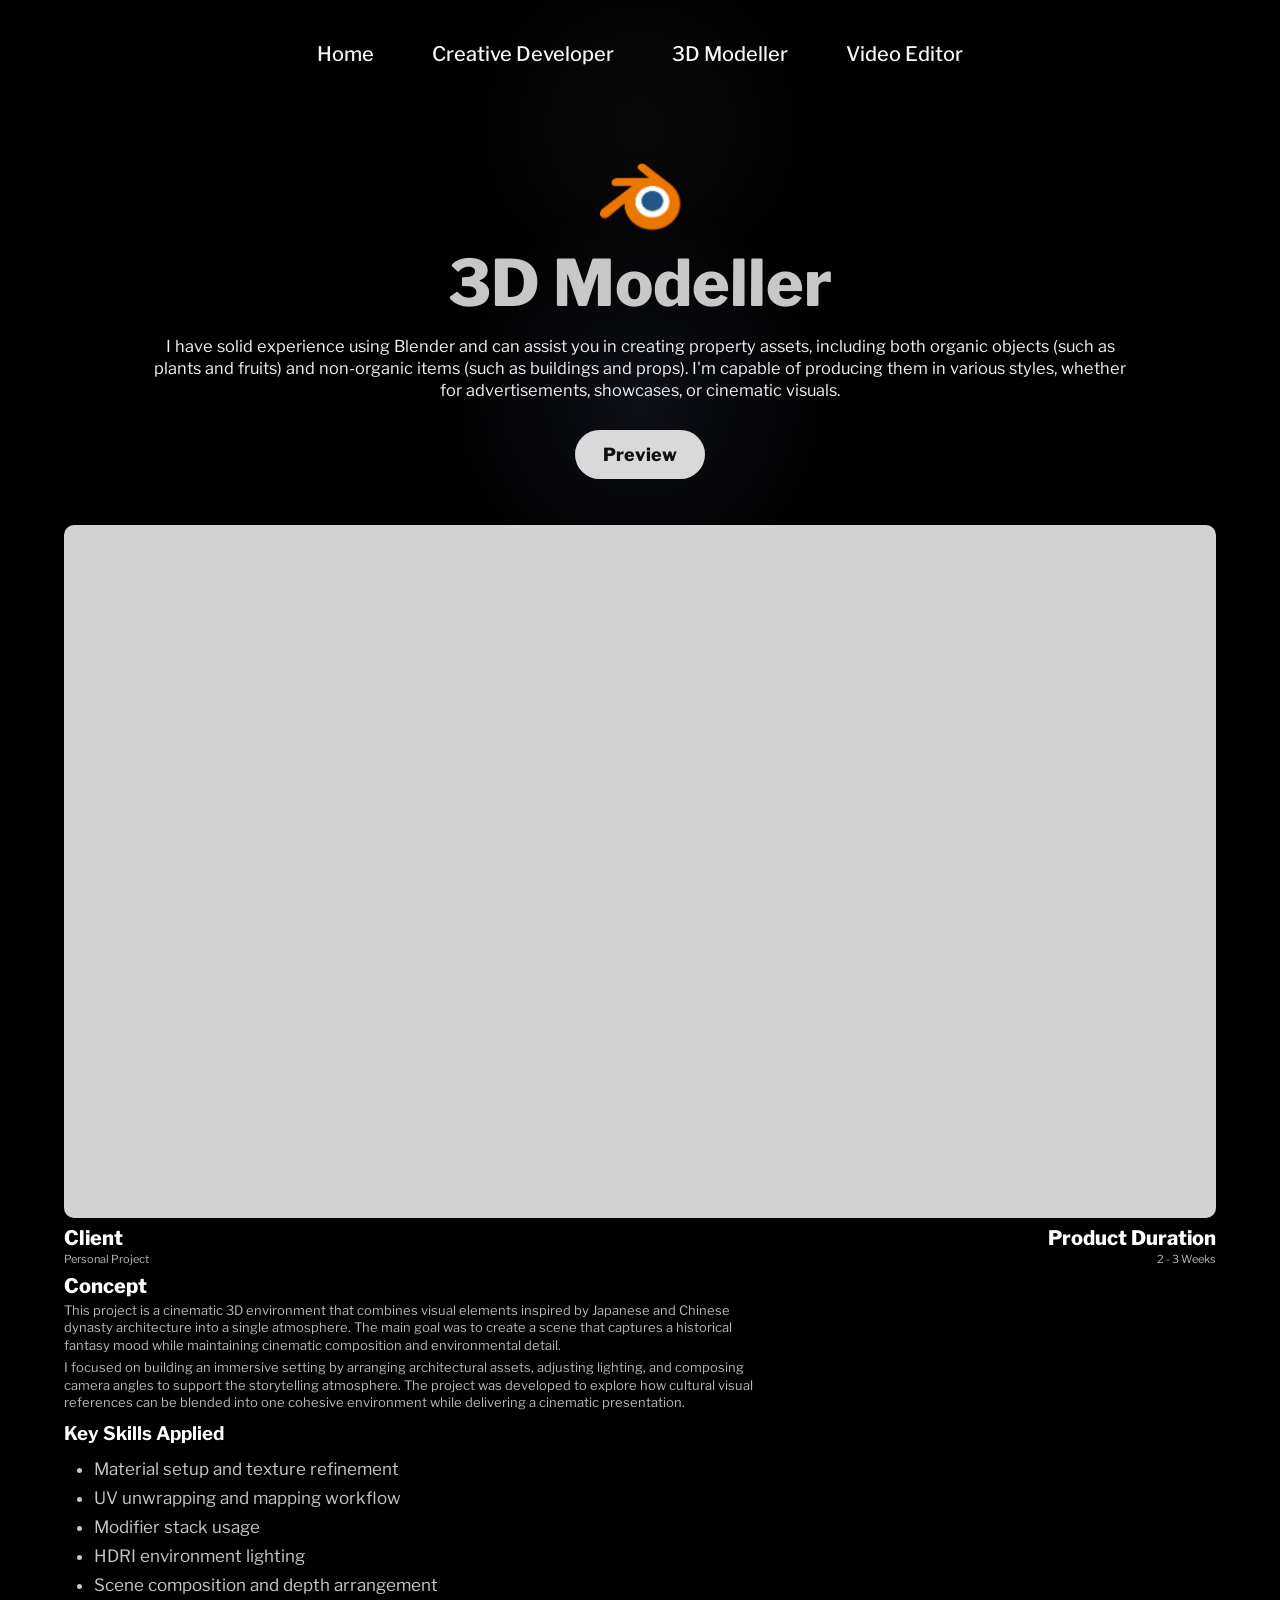
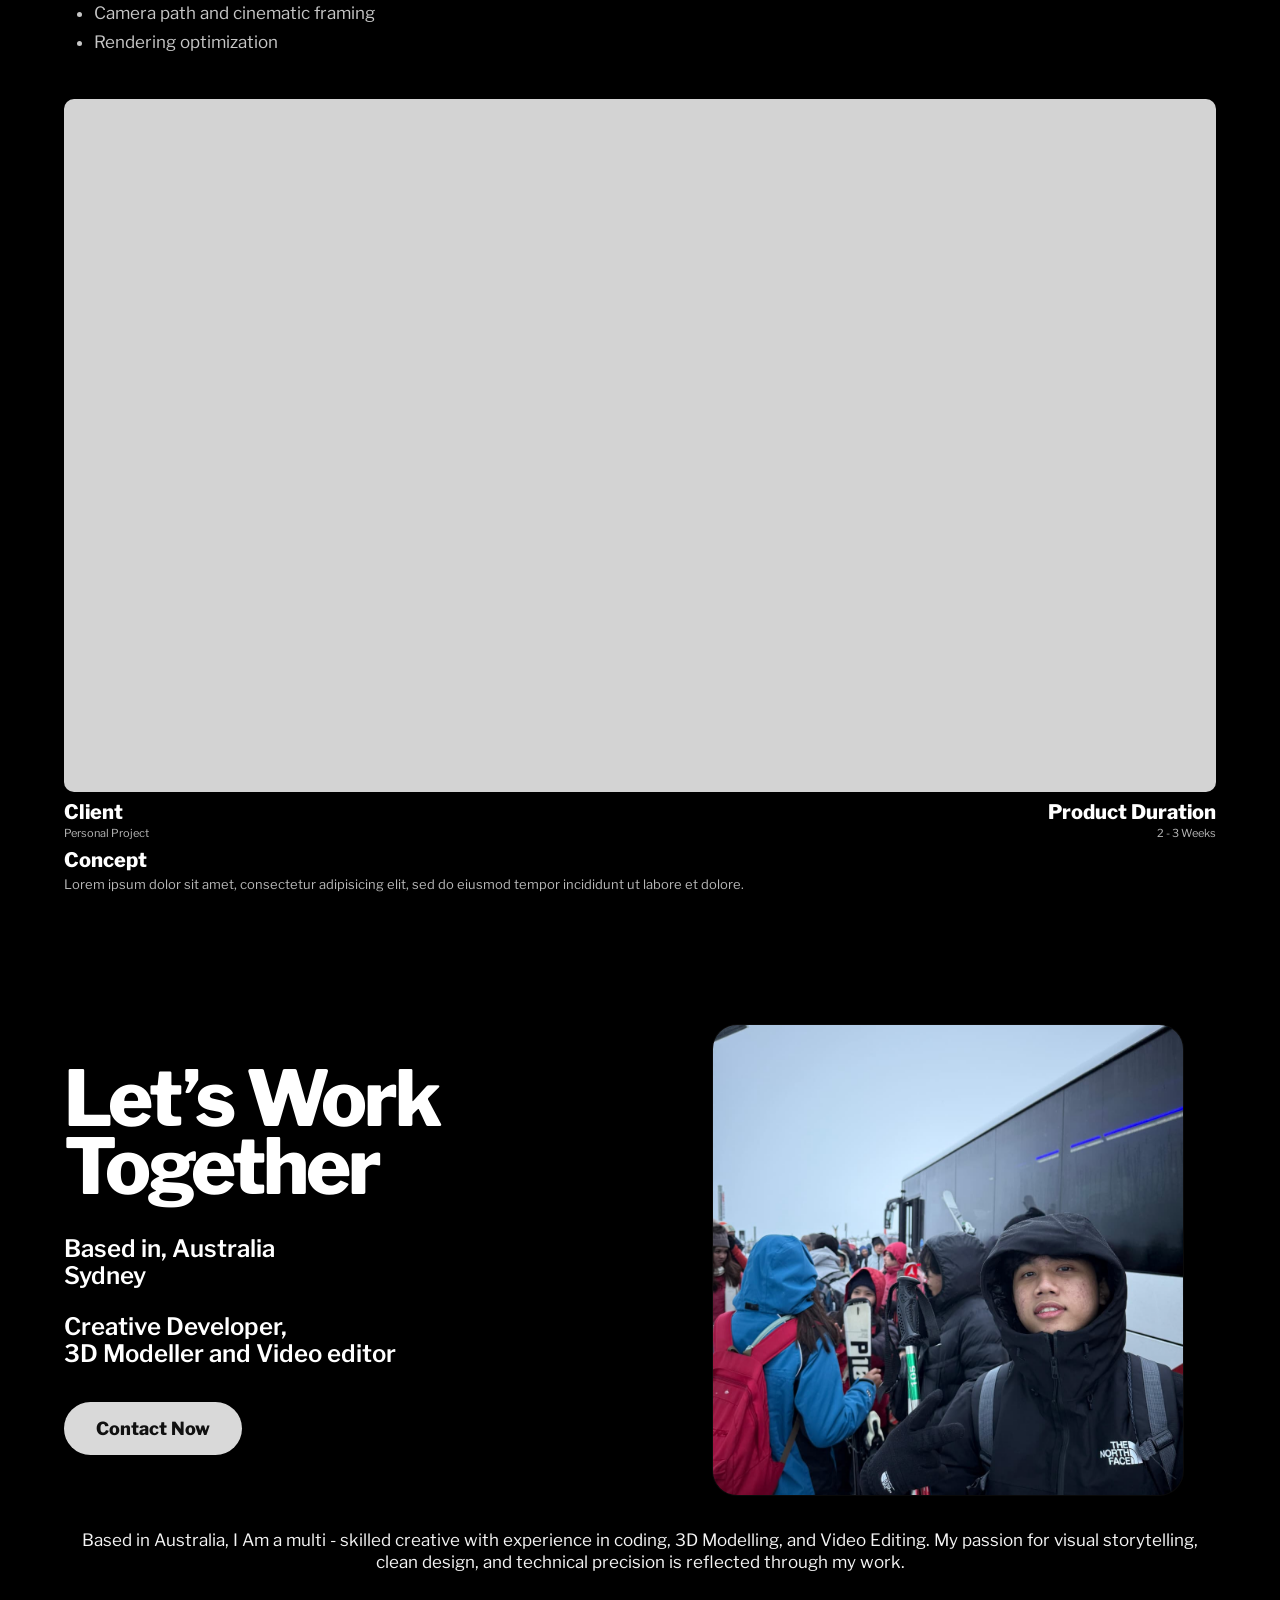
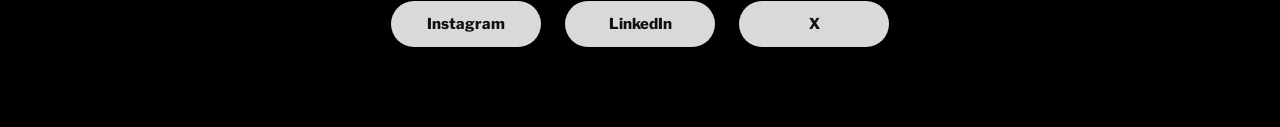
==== 3d.html @ 172024e3 "portfolio upload" ====
<!DOCTYPE html>
<html lang="en">

<head>
    <meta charset="UTF-8" />
    <meta name="viewport" content="width=device-width, initial-scale=1.0" />
    <title>3D Modeller</title>

    <link rel="preconnect" href="https://fonts.googleapis.com">
    <link rel="preconnect" href="https://fonts.gstatic.com" crossorigin>
    <link href="https://fonts.googleapis.com/css2?family=Libre+Franklin:wght@300;400;500;600;700;800;900&display=swap"
        rel="stylesheet">

    <link rel="stylesheet" href="style3.css" />
</head>

<body>
    <div class="page-glow"></div>

    <!-- NAVBAR -->
    <header class="navbar" id="mainNavbar">
        <nav>
            <ul class="nav-links">
                <li><a href="main.html?skipIntro=1#home">Home</a></li>
                <li><a href="coder.html">Creative Developer</a></li>
                <li><a href="3d.html">3D Modeller</a></li>
                <li><a href="editor.html">Video Editor</a></li>
            </ul>
        </nav>
    </header>

    <!-- FLOATING MENU -->
    <button class="floating-menu-btn" id="floatingMenuBtn" aria-label="Open menu">
        <span></span>
        <span></span>
    </button>

    <!-- OVERLAY MENU -->
    <div class="menu-overlay" id="menuOverlay">
        <div class="menu-top">
            <button class="menu-close" id="menuClose" aria-label="Close menu">✕</button>
            <a href="main.html?skipIntro=1#contact" class="menu-contact-btn">CONTACT NOW</a>
        </div>

        <div class="menu-center">
            <a href="main.html?skipIntro=1#home" class="menu-link">HOME</a>
            <a href="coder.html" class="menu-link">CREATIVE DEVELOPER</a>
            <a href="3d.html" class="menu-link">3D MODELLER</a>
            <a href="editor.html" class="menu-link">VIDEO EDITOR</a>
        </div>

        <div class="menu-bottom">
            <div class="menu-socials">
                <a href="#">INSTAGRAM ↗</a>
                <a href="#">DRIBBBLE ↗</a>
                <a href="#">TWITTER ↗</a>
            </div>
        </div>
    </div>

    <main class="page-wrapper">
        <!-- HERO -->
        <section class="hero-section">
            <div class="hero-icon reveal reveal-up">
                <img src="Sources/blender.png" alt="3D Icon">
            </div>

            <h1 class="reveal reveal-up delay-1">3D Modeller</h1>

            <p class="hero-description reveal reveal-up delay-2">
                I have solid experience using Blender and can assist you in creating property assets,
                including both organic objects (such as plants and fruits) and non-organic items
                (such as buildings and props). I'm capable of producing them in various styles,
                whether for advertisements, showcases, or cinematic visuals.
            </p>

            <a class="hero-button reveal reveal-up delay-3" href="#preview">
                Preview
            </a>
        </section>

        <!-- SHOWCASE -->
        <section class="showcase-section" id="preview">
            <article class="showcase-card reveal reveal-up" id="preview">
                <!-- SHOWCASE 1 -->
                <div class="showcase-image">
                    <iframe src="https://www.youtube.com/embed/1nPAnlo8g2I" frameborder="0"
                        allow="autoplay; encrypted-media" allowfullscreen>
                    </iframe>
                </div>

                <div class="showcase-meta">
                    <div class="meta-left">
                        <h3>Client</h3>
                        <span>Personal Project</span>
                    </div>

                    <div class="meta-right">
                        <h3>Product Duration</h3>
                        <span>2 - 3 Weeks</span>
                    </div>
                </div>

                <div class="showcase-concept">
                    <h3>Concept</h3>
                    <p>
                        This project is a cinematic 3D environment that combines visual elements inspired by Japanese
                        and Chinese dynasty architecture into a single atmosphere. The main goal was to create a scene
                        that captures a historical fantasy mood while maintaining cinematic composition and
                        environmental detail.
                    </p>
                    <p>
                        I focused on building an immersive setting by arranging architectural assets, adjusting
                        lighting, and composing camera angles to support the storytelling atmosphere. The project was
                        developed to explore how cultural visual references can be blended into one cohesive environment
                        while delivering a cinematic presentation.
                    </p>
                </div>
                <div class="showcase-key-skills">
                    <h3>Key Skills Applied</h3>
                    <ul>
                        <li>Material setup and texture refinement</li>
                        <li>UV unwrapping and mapping workflow</li>
                        <li>Modifier stack usage</li>
                        <li>HDRI environment lighting</li>
                        <li>Scene composition and depth arrangement</li>
                        <li>Camera path and cinematic framing</li>
                        <li>Rendering optimization</li>
                    </ul>
                </div>
            </article>

            <article class="showcase-card reveal reveal-up delay-1">
                <!-- SHOWCASE 2 -->
                <div class="showcase-image">
                    <iframe src="https://www.youtube.com/embed/yC4zzNVPhv0" frameborder="0"
                        allow="autoplay; encrypted-media" allowfullscreen>
                    </iframe>
                </div>

                <div class="showcase-meta">
                    <div class="meta-left">
                        <h3>Client</h3>
                        <span>Personal Project</span>
                    </div>

                    <div class="meta-right">
                        <h3>Product Duration</h3>
                        <span>2 - 3 Weeks</span>
                    </div>
                </div>

                <div class="showcase-concept">
                    <h3>Concept</h3>
                    <p>
                        Lorem ipsum dolor sit amet, consectetur adipisicing elit,
                        sed do eiusmod tempor incididunt ut labore et dolore.
                    </p>
                </div>
            </article>

            <!-- <article class="showcase-card reveal reveal-up delay-2">
                <div class="showcase-image">
                    <iframe src="https://drive.google.com/file/d/1Ze3BfD0TVNcpZh_HgFm8vNERqOUbqEDI/preview"
                        allow="autoplay">
                    </iframe>
                </div>

                <div class="showcase-meta">
                    <div class="meta-left">
                        <h3>Client</h3>
                        <span>Personal Project</span>
                    </div>

                    <div class="meta-right">
                        <h3>Product Duration</h3>
                        <span>2 - 3 Weeks</span>
                    </div>
                </div>

                <div class="showcase-concept">
                    <h3>Concept</h3>
                    <p>
                        Lorem ipsum dolor sit amet, consectetur adipisicing elit,
                        sed do eiusmod tempor incididunt ut labore et dolore.
                    </p>
                </div>
            </article> -->
        </section>

        <!-- CONTACT -->
        <section class="contact-section">
            <div class="contact-inner">
                <div class="contact-left reveal reveal-left">
                    <h2><span>Let’s Work</span><span>Together</span></h2>

                    <div class="contact-meta">
                        <p>Based in, Australia<br>Sydney</p>

                        <p>
                            Creative Developer,<br>
                            3D Modeller and Video editor
                        </p>
                    </div>

                    <a href="mailto:yourname@example.com" class="contact-button">
                        Contact Now
                    </a>
                </div>

                <div class="contact-right reveal reveal-right delay-1">
                    <div class="contact-image-card">
                        <img src="Sources/Salju.jpeg" alt="Hazel portrait">
                    </div>
                </div>
            </div>

            <div class="contact-bottom contact-bottom-reveal">
                <p>
                    Based in Australia, I Am a multi - skilled creative with experience in coding,
                    3D Modelling, and Video Editing. My passion for visual storytelling, clean design,
                    and technical precision is reflected through my work.
                </p>

                <div class="social-buttons">
                    <a href="#">Instagram</a>
                    <a href="#">LinkedIn</a>
                    <a href="#">X</a>
                </div>
            </div>
        </section>
    </main>

    <script src="global.js"></script>
</body>

</html>
---- style3.css ----
* {
    margin: 0;
    padding: 0;
    box-sizing: border-box;
}

.showcase-image iframe {
    width: 100%;
    height: 100%;
    border: none;
    display: block;
    border-radius: 10px;
}

html {
    scroll-behavior: smooth;
}

body {
    min-height: 100vh;
    font-family: "Libre Franklin", sans-serif;
    background: #000;
    color: #fff;
    overflow-x: hidden;
}

.page-glow {
    position: fixed;
    inset: 0;
    pointer-events: none;
    background:
        radial-gradient(circle at 50% 14%, rgba(255, 255, 255, 0.04), transparent 18%),
        radial-gradient(circle at 50% 45%, rgba(88, 99, 145, 0.16), transparent 24%);
    z-index: 0;
}

.page-wrapper {
    position: relative;
    z-index: 1;
    padding-bottom: 40px;
}

/* NAVBAR */
.navbar {
    width: 100%;
    display: flex;
    justify-content: center;
    padding-top: 32px;
    position: relative;
    z-index: 20;
    transition: opacity 0.28s ease, transform 0.28s ease;
}

.navbar.nav-hidden {
    opacity: 0;
    pointer-events: none;
    transform: translateY(-20px);
}

.nav-links {
    list-style: none;
    display: flex;
    gap: 22px;
    align-items: center;
    flex-wrap: wrap;
    justify-content: center;
}

.nav-links a {
    position: relative;
    display: inline-flex;
    align-items: center;
    justify-content: center;
    text-decoration: none;
    color: #f5f5f5;
    font-size: 20px;
    font-weight: 500;
    padding: 10px 18px;
    border-radius: 999px;
    overflow: hidden;
    transition: transform 0.28s ease, color 0.28s ease;
    z-index: 1;
}

.nav-links a::before {
    content: "";
    position: absolute;
    left: 0;
    bottom: 0;
    width: 100%;
    height: 0%;
    background-color: #d9d9d9;
    border-radius: 999px;
    transition: height 0.35s ease;
    z-index: -1;
}

.nav-links a:hover {
    color: #111;
    transform: scale(1.08);
}

.nav-links a:hover::before {
    height: 100%;
}

/* FLOATING MENU BUTTON */
.floating-menu-btn {
    position: fixed;
    top: 28px;
    right: 32px;
    width: 64px;
    height: 64px;
    border: none;
    border-radius: 18px;
    background: rgba(15, 15, 15, 0.92);
    display: flex;
    flex-direction: column;
    align-items: center;
    justify-content: center;
    gap: 7px;
    cursor: pointer;
    z-index: 10001;
    opacity: 0;
    pointer-events: none;
    transform: translateY(-12px) scale(0.92);
    transition:
        opacity 0.28s ease,
        transform 0.28s ease,
        background-color 0.28s ease;
}

.floating-menu-btn span {
    width: 22px;
    height: 2px;
    background: #fff;
    border-radius: 999px;
    display: block;
}

.floating-menu-btn.show {
    opacity: 1;
    pointer-events: auto;
    transform: translateY(0) scale(1);
}

.floating-menu-btn:hover {
    transform: translateY(0) scale(1.06);
    background: rgba(32, 32, 32, 0.95);
}

.floating-menu-btn.show.hide {
    opacity: 0 !important;
    pointer-events: none !important;
    transform: translateY(-12px) scale(0.92) !important;
}

/* OVERLAY MENU */
.menu-overlay {
    position: fixed;
    inset: 0;
    background: rgba(0, 0, 0, 0.96);
    z-index: 10000;
    opacity: 0;
    visibility: hidden;
    pointer-events: none;
    transition: opacity 0.35s ease, visibility 0.35s ease;
    display: flex;
    flex-direction: column;
    justify-content: space-between;
    padding: 26px 22px 22px;
}

.menu-overlay.open {
    opacity: 1;
    visibility: visible;
    pointer-events: auto;
}

.menu-top {
    position: relative;
    display: flex;
    justify-content: flex-end;
    align-items: center;
    min-height: 60px;
}

.menu-bottom {
    display: flex;
    justify-content: center;
    align-items: center;
}

.menu-contact-btn,
.menu-socials a {
    font-size: 14px;
    font-weight: 700;
    color: #fff;
    text-decoration: none;
}

.menu-contact-btn {
    display: inline-flex;
    align-items: center;
    justify-content: center;
    padding: 14px 28px;
    border-radius: 999px;
    border: 2px solid #fff;
}

.menu-close {
    position: absolute;
    left: 50%;
    top: 50%;
    width: 54px;
    height: 54px;
    border: none;
    border-radius: 50%;
    background: rgba(255, 255, 255, 0.06);
    color: #fff;
    font-size: 28px;
    cursor: pointer;
    transform: translate(-50%, -50%);
    transition:
        background-color 0.28s ease,
        transform 0.28s ease,
        color 0.28s ease;
}

.menu-close:hover {
    background: rgba(255, 0, 0, 0.18);
    color: #ff4d4d;
    transform: translate(-50%, -50%) scale(1.12);
}

.menu-center {
    flex: 1;
    display: flex;
    flex-direction: column;
    align-items: center;
    justify-content: center;
}

.menu-link {
    text-decoration: none;
    color: #f5f5f5;
    font-weight: 800;
    font-size: clamp(52px, 8vw, 118px);
    line-height: 0.92;
    letter-spacing: -0.03em;
    transition: color 0.25s ease, transform 0.25s ease;
}

.menu-link:hover {
    color: #8e8e8e;
    transform: scale(1.02);
}

.menu-socials {
    display: flex;
    gap: 34px;
    justify-content: center;
    align-items: center;
    flex-wrap: wrap;
}

body.menu-open {
    overflow: hidden;
}

/* HERO */
.hero-section {
    max-width: 1200px;
    margin: 0 auto;
    padding: 80px 24px 46px;
    text-align: center;
}

.hero-icon {
    width: 82px;
    height: 82px;
    margin: 0 auto 12px;
    display: flex;
    align-items: center;
    justify-content: center;
}

.hero-icon img {
    width: 100%;
    height: 100%;
    object-fit: contain;
    display: block;
}

.hero-section h1 {
    font-size: clamp(42px, 5vw, 72px);
    font-weight: 800;
    line-height: 1.05;
    color: rgba(255, 255, 255, 0.78);
    margin-bottom: 18px;
}

.hero-description {
    max-width: 980px;
    margin: 0 auto 28px;
    font-size: clamp(16px, 1.28vw, 24px);
    line-height: 1.35;
    color: rgba(255, 255, 255, 0.95);
}

.hero-button {
    display: inline-flex;
    align-items: center;
    justify-content: center;
    min-width: 130px;
    padding: 14px 28px;
    border-radius: 999px;
    background: #d9d9d9;
    color: #111;
    text-decoration: none;
    font-size: clamp(18px, 1.1vw, 22px);
    font-weight: 800;
    transition:
        transform 0.28s ease,
        box-shadow 0.28s ease,
        opacity 0.35s ease;
}

.hero-button:hover {
    transform: translateY(-2px) scale(1.05);
    box-shadow: 0 0 24px rgba(255, 255, 255, 0.14);
}

.hero-button.hide-on-scroll {
    opacity: 0;
    pointer-events: none;
    transform: translateY(12px);
}

/* SHOWCASE */
.showcase-section {
    max-width: 1200px;
    margin: 0 auto;
    padding: 0 24px 70px;
}

.showcase-card {
    margin-bottom: 42px;
}

.showcase-image {
    width: 100%;
    aspect-ratio: 1.58 / 0.95;
    background: #d3d3d3;
    border-radius: 10px;
    overflow: hidden;
}

.showcase-image img {
    width: 100%;
    height: 100%;
    object-fit: cover;
    display: block;
}

.showcase-meta {
    margin-top: 10px;
    display: flex;
    justify-content: space-between;
    gap: 20px;
    align-items: flex-start;
}

.meta-left h3,
.meta-right h3,
.showcase-concept h3 {
    font-size: clamp(20px, 1.4vw, 30px);
    font-weight: 800;
    line-height: 1.05;
}

.meta-left span,
.meta-right span {
    display: block;
    margin-top: 3px;
    font-size: clamp(11px, 0.85vw, 15px);
    color: rgba(255, 255, 255, 0.72);
}

.meta-right {
    text-align: right;
}

.showcase-concept {
    margin-top: 10px;
    margin-bottom: 10px;
    max-width: 60%;
}

.showcase-concept p {
    margin-top: 5px;
    font-size: clamp(13px, 0.95vw, 17px);
    line-height: 1.35;
    color: rgba(255, 255, 255, 0.72);
}

.showcase-key-skills ul {
    margin: 10px;
    padding-left: 20px;
    line-height: 1.7;
}

.showcase-key-skills li {
    color: rgba(255,255,255,0.78);
    font-size: 17px;
}

/* CONTACT */
.contact-section {
    max-width: 1200px;
    margin: 0 auto;
    padding: 20px 24px 40px;
}

.contact-inner {
    display: grid;
    grid-template-columns: 1fr 0.95fr;
    gap: 54px;
    align-items: center;
}

.contact-left h2 {
    font-size: clamp(72px, 6vw, 118px);
    font-weight: 800;
    line-height: 0.88;
    letter-spacing: -3px;
    margin-bottom: 36px;
}

.contact-left h2 span {
    display: block;
    white-space: nowrap;
}

.contact-meta {
    display: flex;
    flex-direction: column;
    gap: 24px;
    margin-bottom: 34px;
}

.contact-meta p {
    font-size: clamp(24px, 1.65vw, 34px);
    font-weight: 600;
    line-height: 1.12;
}

.contact-button {
    display: inline-flex;
    align-items: center;
    justify-content: center;
    padding: 16px 32px;
    border-radius: 999px;
    background: #d9d9d9;
    color: #111;
    text-decoration: none;
    font-size: clamp(18px, 1.2vw, 24px);
    font-weight: 800;
    transition: transform 0.28s ease, box-shadow 0.28s ease;
}

.contact-button:hover {
    transform: translateY(-2px) scale(1.05);
    box-shadow: 0 0 24px rgba(255, 255, 255, 0.14);
}

.contact-right {
    display: flex;
    justify-content: center;
}

.contact-image-card {
    width: 100%;
    max-width: 470px;
    aspect-ratio: 1 / 1;
    border-radius: 24px;
    overflow: hidden;
    background: #111;
    box-shadow:
        0 0 0 1px rgba(255, 255, 255, 0.04),
        0 20px 60px rgba(0, 0, 0, 0.45);
}

.contact-image-card img {
    width: 100%;
    height: 100%;
    object-fit: cover;
    display: block;
}

.contact-bottom {
    margin-top: 34px;
    display: flex;
    flex-direction: column;
    align-items: center;
    gap: 28px;
}

.contact-bottom p {
    max-width: 1150px;
    text-align: center;
    font-size: clamp(17px, 1.25vw, 26px);
    line-height: 1.3;
    color: rgba(255, 255, 255, 0.96);
}

.social-buttons {
    display: flex;
    gap: 24px;
    flex-wrap: wrap;
    justify-content: center;
}

.social-buttons a {
    display: inline-flex;
    align-items: center;
    justify-content: center;
    min-width: 150px;
    padding: 14px 26px;
    border-radius: 999px;
    background: #d9d9d9;
    color: #111;
    text-decoration: none;
    font-size: clamp(15px, 1vw, 20px);
    font-weight: 800;
    transition: transform 0.28s ease, box-shadow 0.28s ease;
}

.social-buttons a:hover {
    transform: translateY(-2px) scale(1.05);
    box-shadow: 0 0 24px rgba(255, 255, 255, 0.14);
}

/* REVEAL */
.reveal {
    opacity: 0;
    transition:
        opacity 0.8s ease,
        transform 0.8s cubic-bezier(0.22, 1, 0.36, 1);
    will-change: opacity, transform;
}

.reveal-up {
    transform: translateY(50px);
}

.reveal-left {
    transform: translateX(-60px);
}

.reveal-right {
    transform: translateX(60px);
}

.reveal.show {
    opacity: 1;
    transform: translate(0, 0);
}

.delay-1 {
    transition-delay: 0.12s;
}

.delay-2 {
    transition-delay: 0.22s;
}

.delay-3 {
    transition-delay: 0.32s;
}

.contact-bottom-reveal {
    opacity: 0;
    transform: translateY(50px);
    transition:
        opacity 0.8s ease,
        transform 0.8s cubic-bezier(0.22, 1, 0.36, 1);
}

.contact-bottom-reveal.show {
    opacity: 1;
    transform: translateY(0);
}

/* RESPONSIVE */
@media (max-width: 980px) {
    .contact-inner {
        grid-template-columns: 1fr;
        gap: 40px;
    }

    .contact-image-card {
        max-width: 420px;
    }

    .showcase-meta {
        flex-direction: column;
    }

    .meta-right {
        text-align: left;
    }
}

@media (max-width: 768px) {
    .floating-menu-btn {
        top: 18px;
        right: 18px;
        width: 56px;
        height: 56px;
    }

    .menu-overlay {
        padding: 18px 16px;
    }

    .menu-top {
        min-height: 56px;
    }

    .menu-contact-btn {
        padding: 12px 20px;
        font-size: 12px;
    }

    .menu-close {
        width: 48px;
        height: 48px;
        font-size: 24px;
    }

    .menu-bottom {
        flex-direction: column;
        align-items: flex-start;
    }

    .menu-center {
        align-items: flex-start;
    }

    .menu-link {
        font-size: clamp(40px, 13vw, 72px);
        line-height: 0.95;
    }

    .menu-socials {
        gap: 16px;
        justify-content: flex-start;
    }
}

@media (max-width: 640px) {
    .navbar {
        padding-top: 24px;
    }

    .nav-links {
        gap: 12px;
        padding: 0 16px;
    }

    .nav-links a {
        font-size: 16px;
    }

    .hero-section {
        padding: 64px 20px 40px;
    }

    .showcase-section,
    .contact-section {
        padding-left: 20px;
        padding-right: 20px;
    }

    .social-buttons {
        gap: 16px;
    }

    .social-buttons a {
        min-width: 126px;
        padding: 12px 22px;
    }

    .hero-button,
    .contact-button {
        padding: 14px 24px;
    }
}
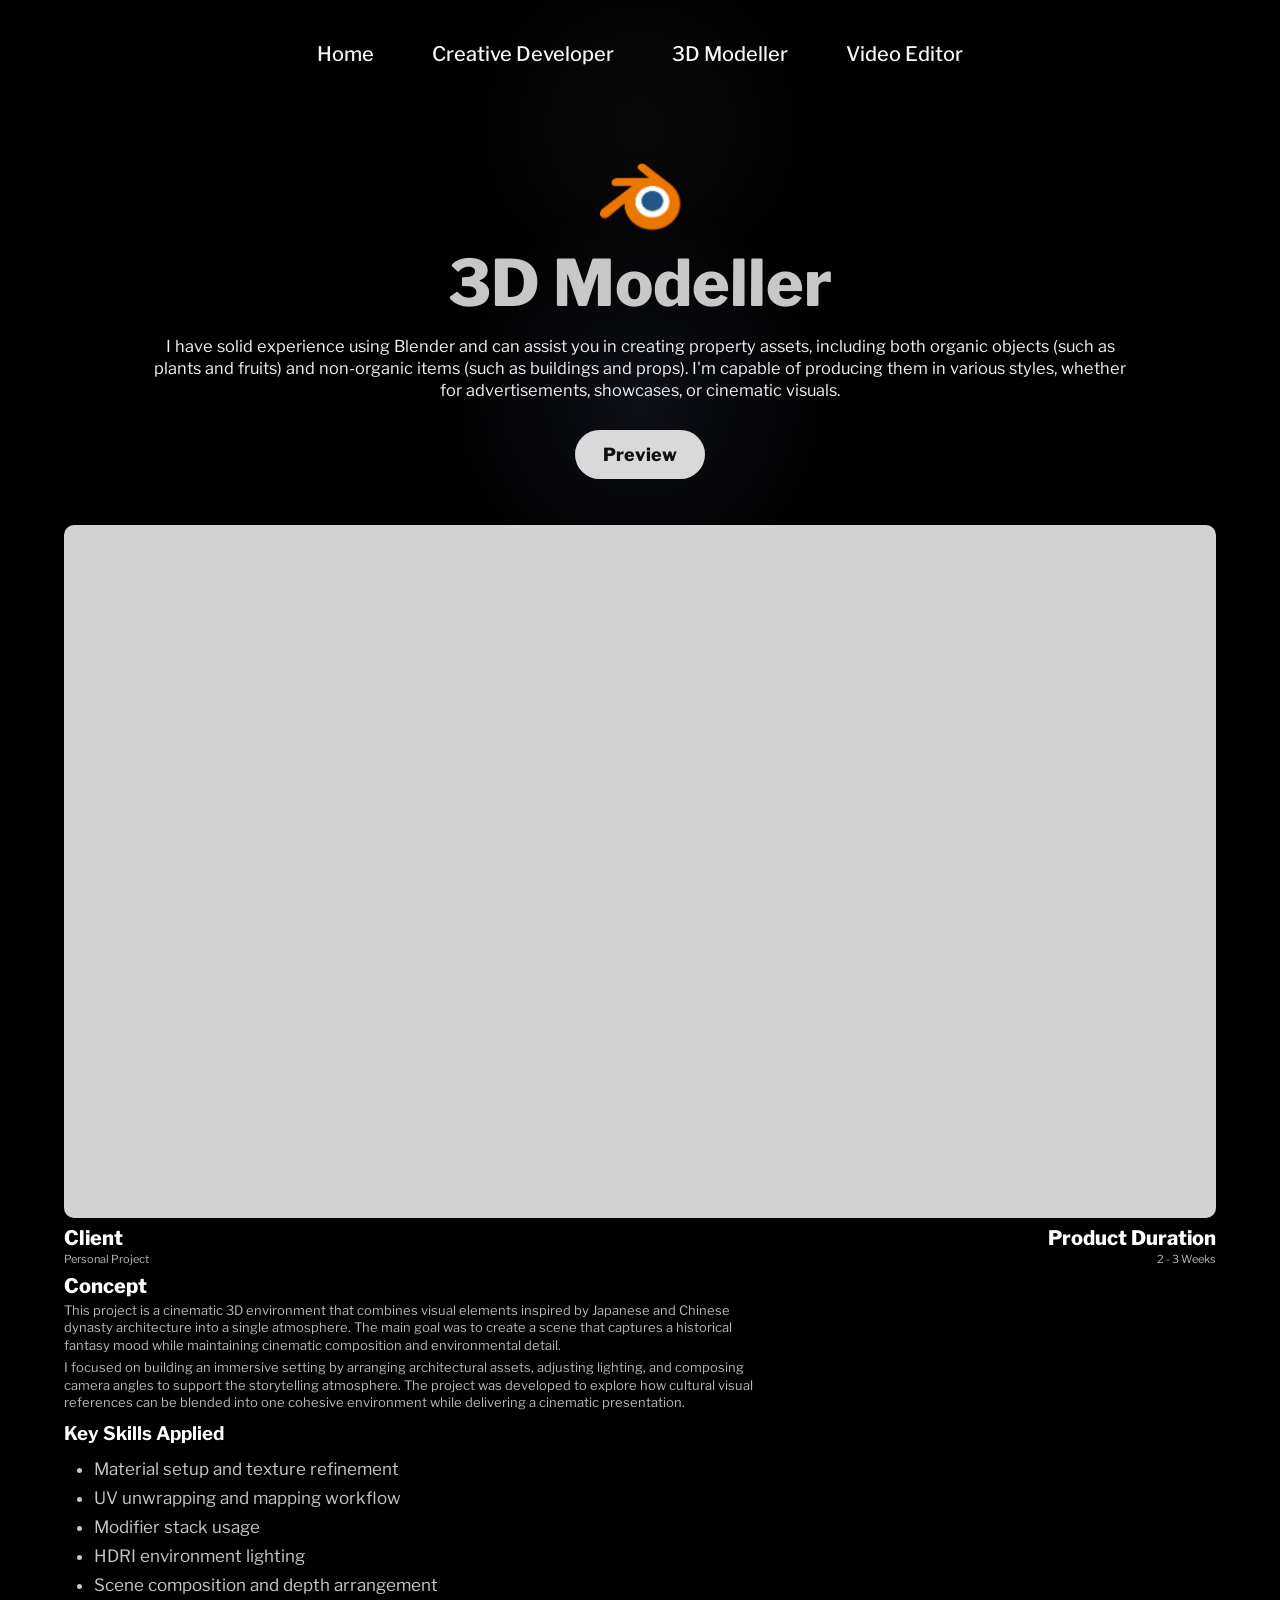
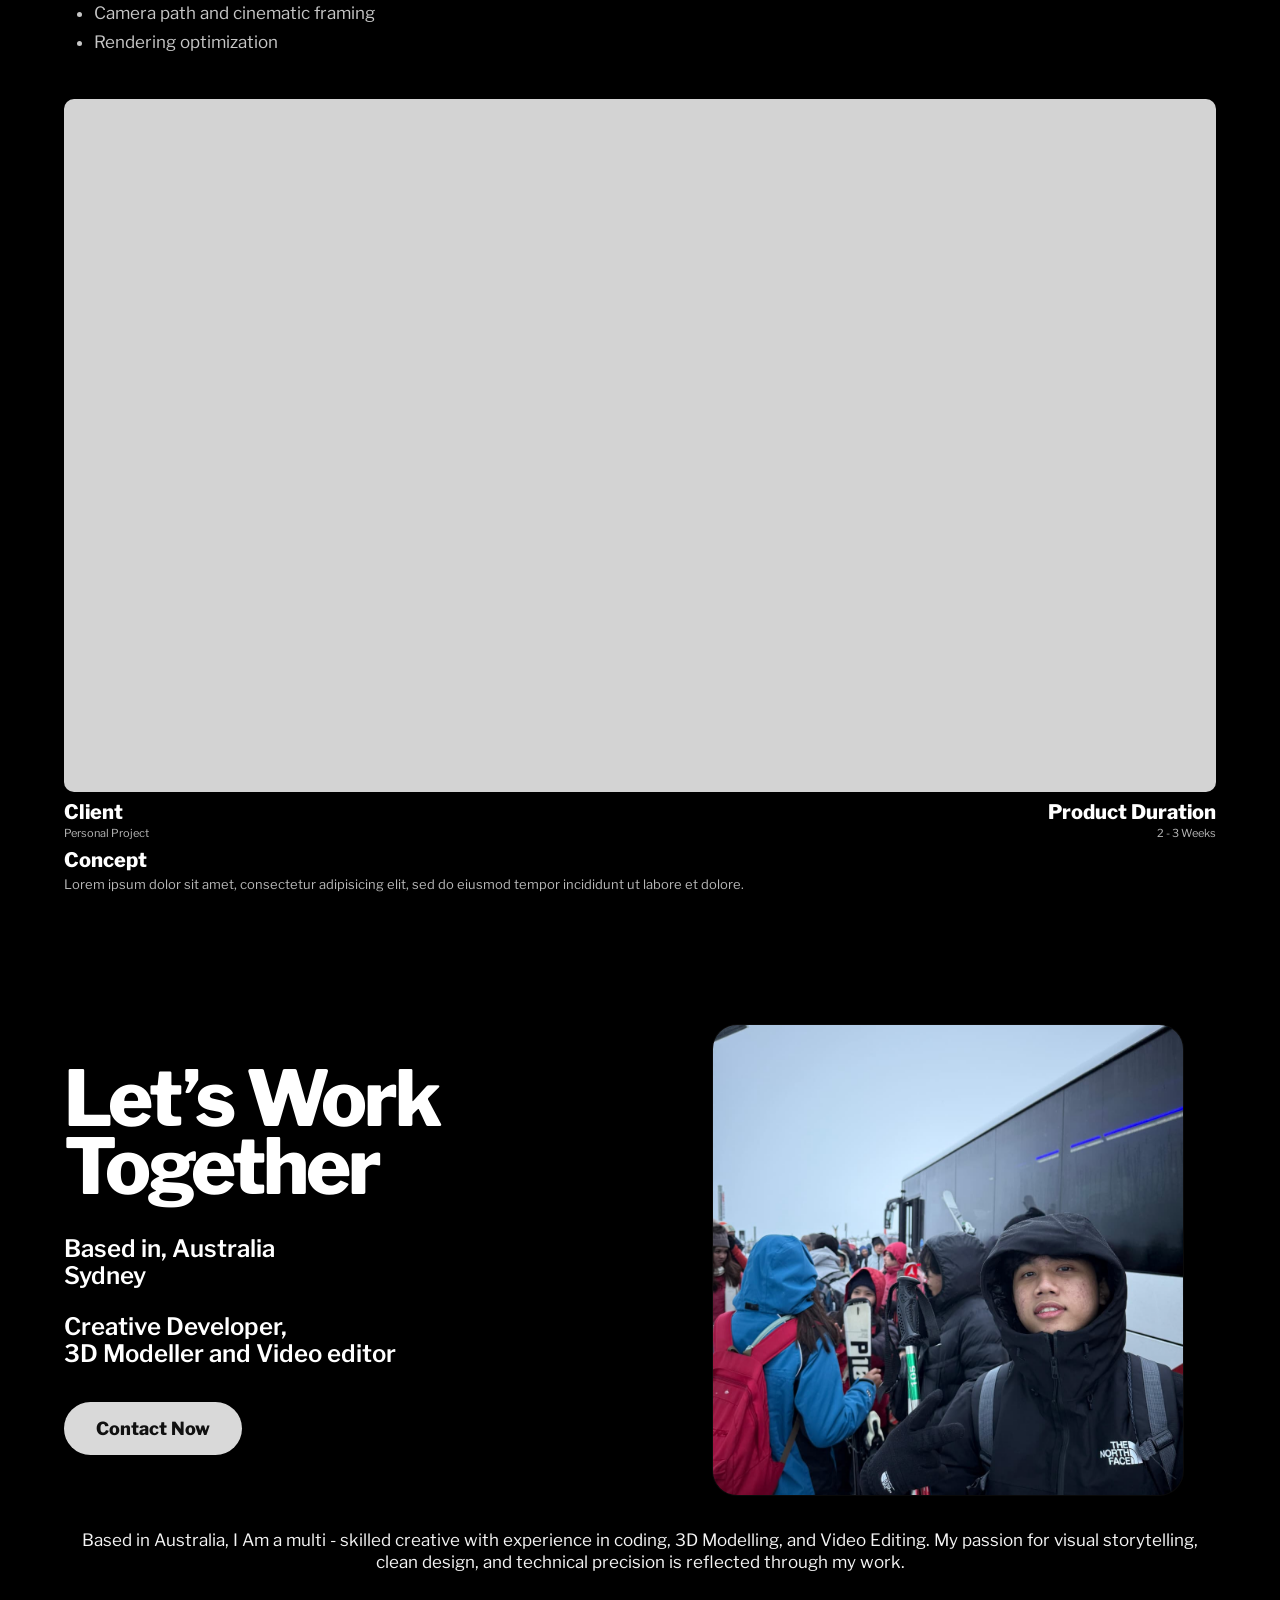
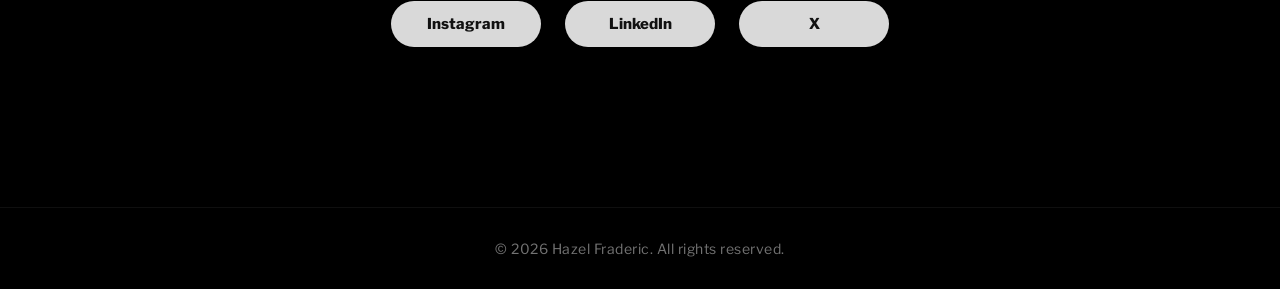
==== commit c6360eac: "update porto" ====
--- a/3d.html
+++ b/3d.html
@@ -21,7 +21,7 @@
     <header class="navbar" id="mainNavbar">
         <nav>
             <ul class="nav-links">
-                <li><a href="main.html?skipIntro=1#home">Home</a></li>
+                <li><a href="index.html?skipIntro=1#home">Home</a></li>
                 <li><a href="coder.html">Creative Developer</a></li>
                 <li><a href="3d.html">3D Modeller</a></li>
                 <li><a href="editor.html">Video Editor</a></li>
@@ -39,11 +39,11 @@
     <div class="menu-overlay" id="menuOverlay">
         <div class="menu-top">
             <button class="menu-close" id="menuClose" aria-label="Close menu">✕</button>
-            <a href="main.html?skipIntro=1#contact" class="menu-contact-btn">CONTACT NOW</a>
+            <a href="index.html?skipIntro=1#contact" class="menu-contact-btn">CONTACT NOW</a>
         </div>
 
         <div class="menu-center">
-            <a href="main.html?skipIntro=1#home" class="menu-link">HOME</a>
+            <a href="index.html?skipIntro=1#home" class="menu-link">HOME</a>
             <a href="coder.html" class="menu-link">CREATIVE DEVELOPER</a>
             <a href="3d.html" class="menu-link">3D MODELLER</a>
             <a href="editor.html" class="menu-link">VIDEO EDITOR</a>
@@ -233,5 +233,7 @@
 
     <script src="global.js"></script>
 </body>
-
+<footer class="site-footer">
+    <p>© 2026 Hazel Fraderic. All rights reserved.</p>
+</footer>
 </html>
--- a/style3.css
+++ b/style3.css
@@ -696,4 +696,18 @@
     .contact-button {
         padding: 14px 24px;
     }
+}
+
+.site-footer {
+    width: 100%;
+    padding: 32px 24px;
+    text-align: center;
+    border-top: 1px solid rgba(255,255,255,0.06);
+    margin-top: 80px;
+}
+
+.site-footer p {
+    font-size: 14px;
+    color: rgba(255,255,255,0.45);
+    letter-spacing: 0.5px;
 }
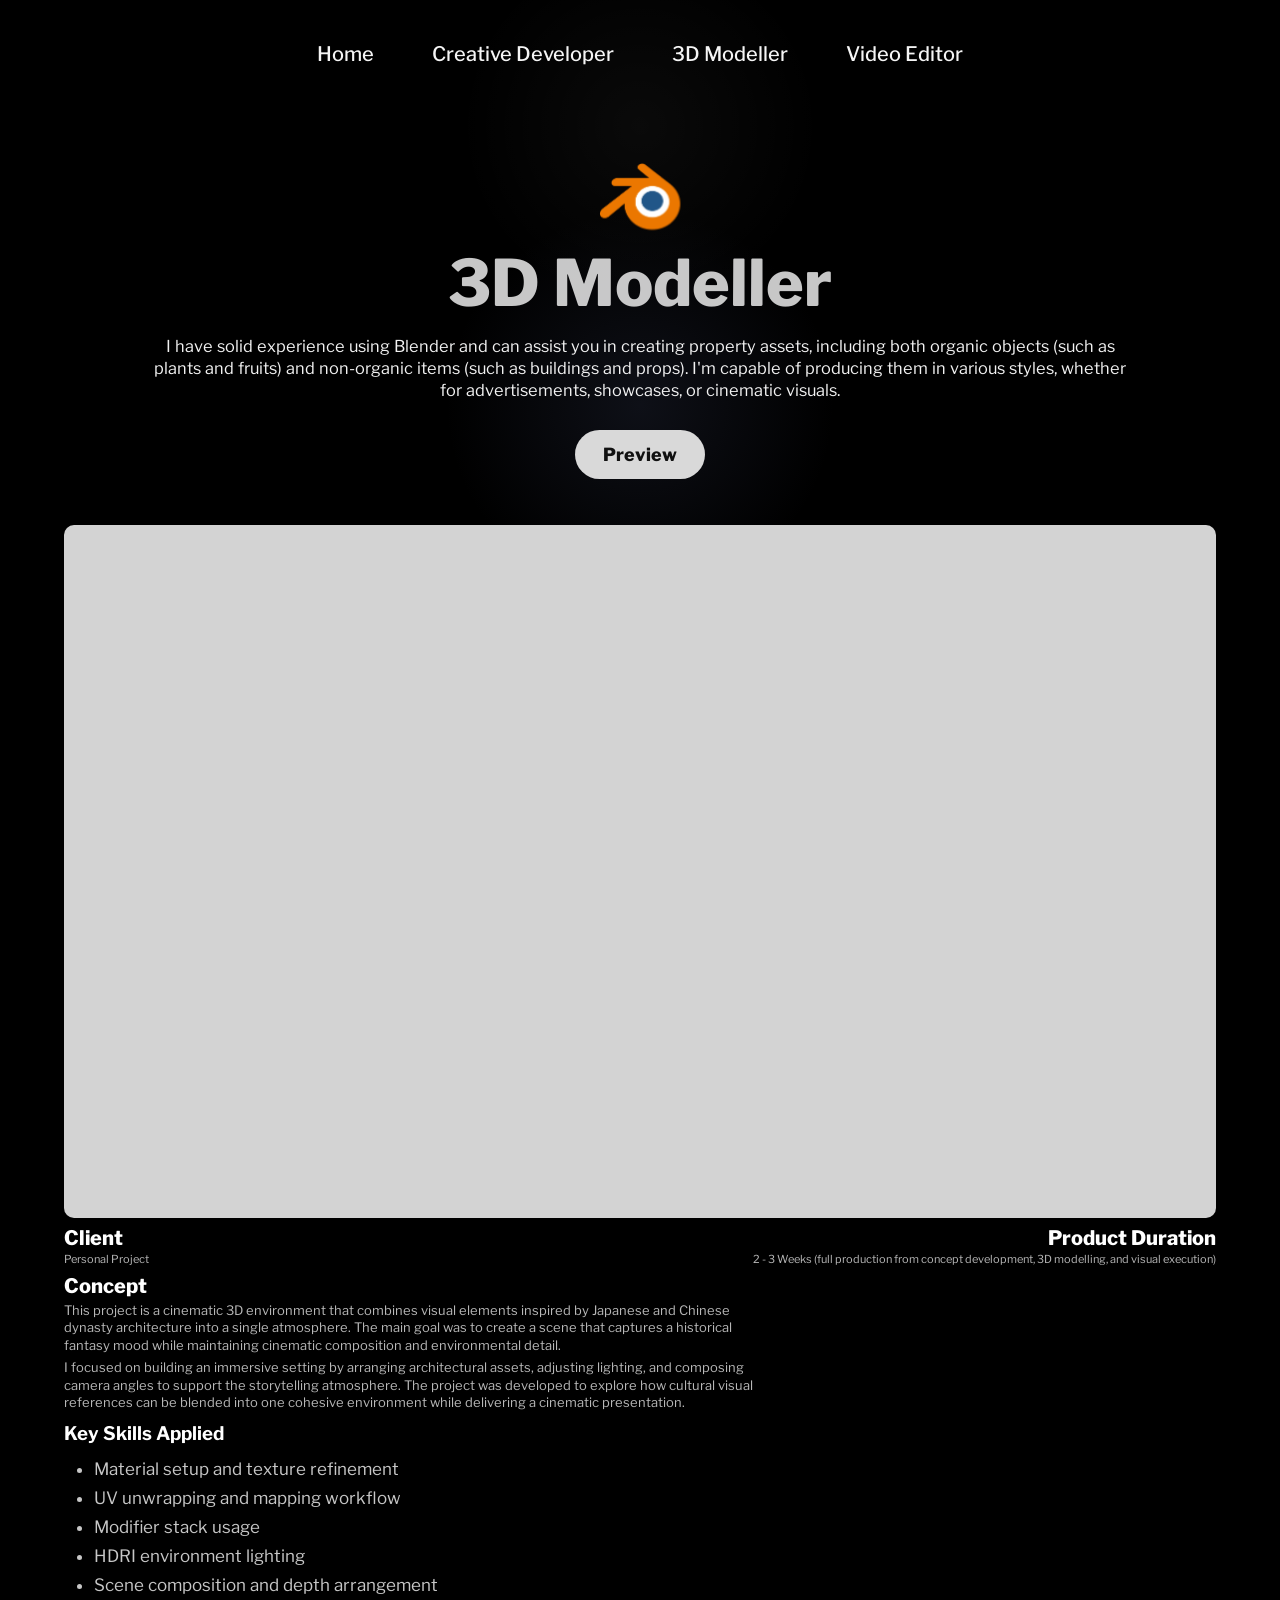
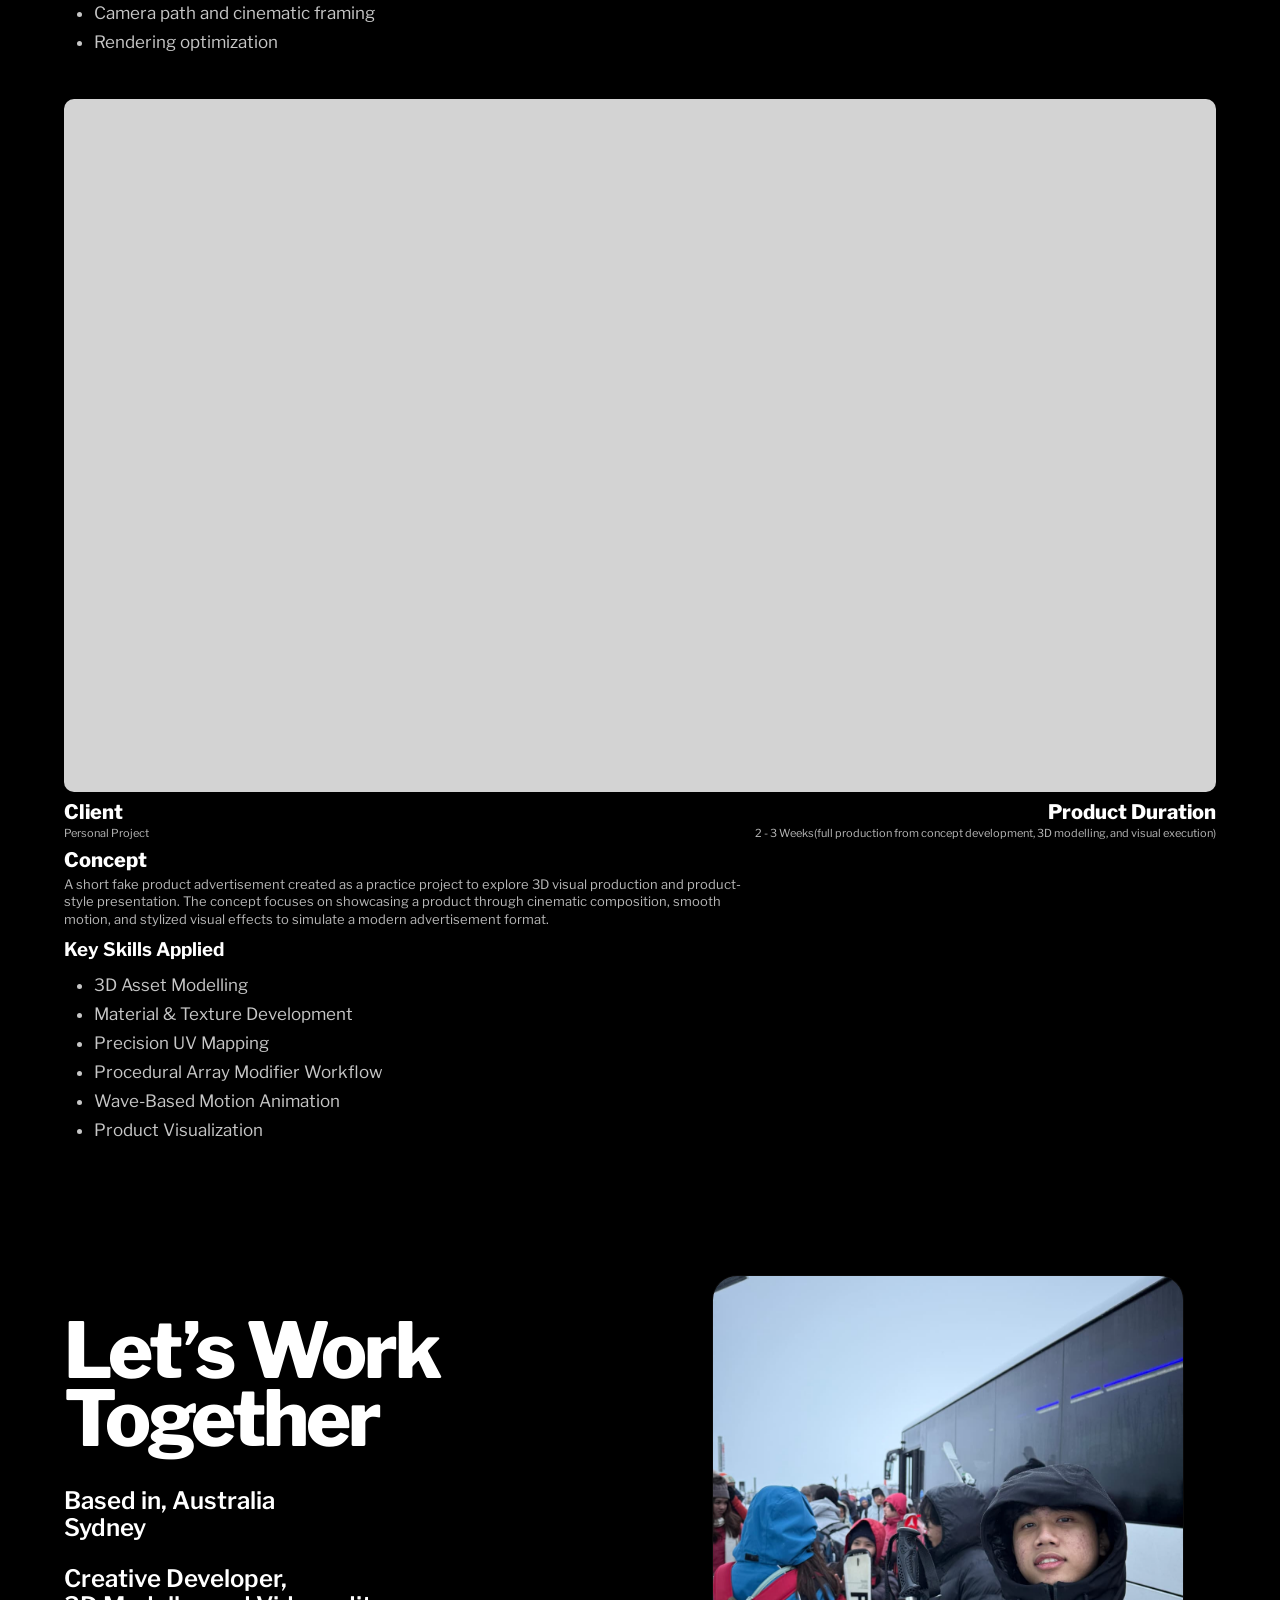
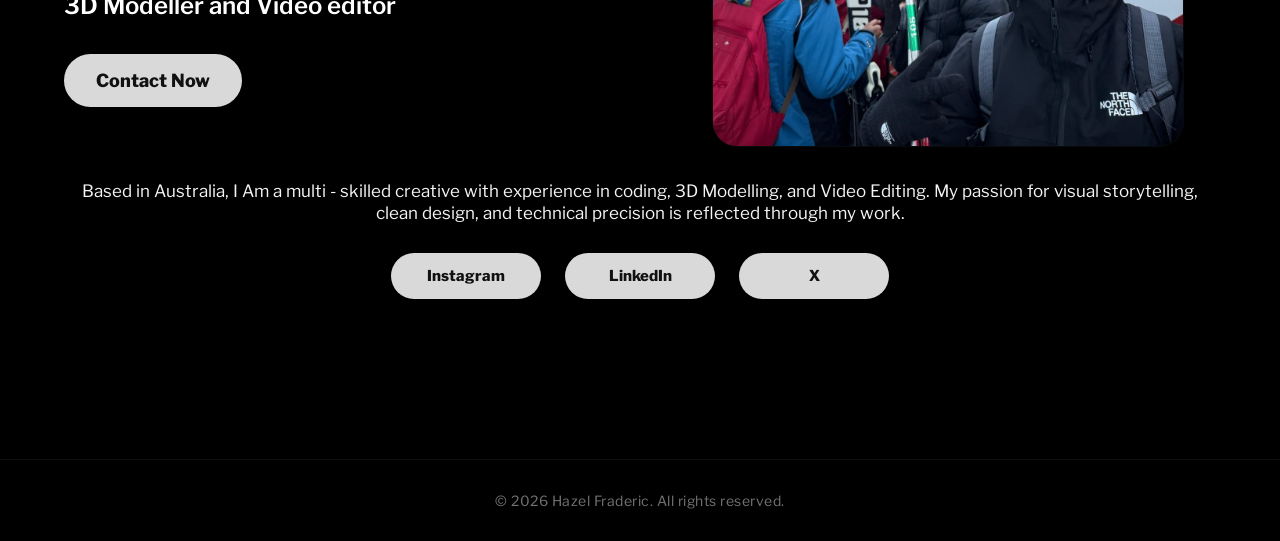
==== commit 6e566421: "first commit" ====
--- a/3d.html
+++ b/3d.html
@@ -97,7 +97,7 @@
 
                     <div class="meta-right">
                         <h3>Product Duration</h3>
-                        <span>2 - 3 Weeks</span>
+                        <span>2 - 3 Weeks (full production from concept development, 3D modelling, and visual execution)</span>
                     </div>
                 </div>
 
@@ -146,16 +146,29 @@
 
                     <div class="meta-right">
                         <h3>Product Duration</h3>
-                        <span>2 - 3 Weeks</span>
+                        <span>2 - 3 Weeks(full production from concept development, 3D modelling, and visual execution)</span>
                     </div>
                 </div>
 
                 <div class="showcase-concept">
                     <h3>Concept</h3>
                     <p>
-                        Lorem ipsum dolor sit amet, consectetur adipisicing elit,
-                        sed do eiusmod tempor incididunt ut labore et dolore.
-                    </p>
+                        A short fake product advertisement created as a practice project to explore 3D visual production
+                        and product-style presentation. The concept focuses on showcasing a product through cinematic
+                        composition, smooth motion, and stylized visual effects to simulate a modern advertisement
+                        format.
+                    </p>
+                </div>
+                <div class="showcase-key-skills">
+                    <h3>Key Skills Applied</h3>
+                    <ul>
+                        <li>3D Asset Modelling</li>
+                        <li>Material & Texture Development</li>
+                        <li>Precision UV Mapping</li>
+                        <li>Procedural Array Modifier Workflow</li>
+                        <li>Wave-Based Motion Animation</li>
+                        <li>Product Visualization</li>
+                    </ul>
                 </div>
             </article>
 
@@ -236,4 +249,5 @@
 <footer class="site-footer">
     <p>© 2026 Hazel Fraderic. All rights reserved.</p>
 </footer>
+
 </html>
